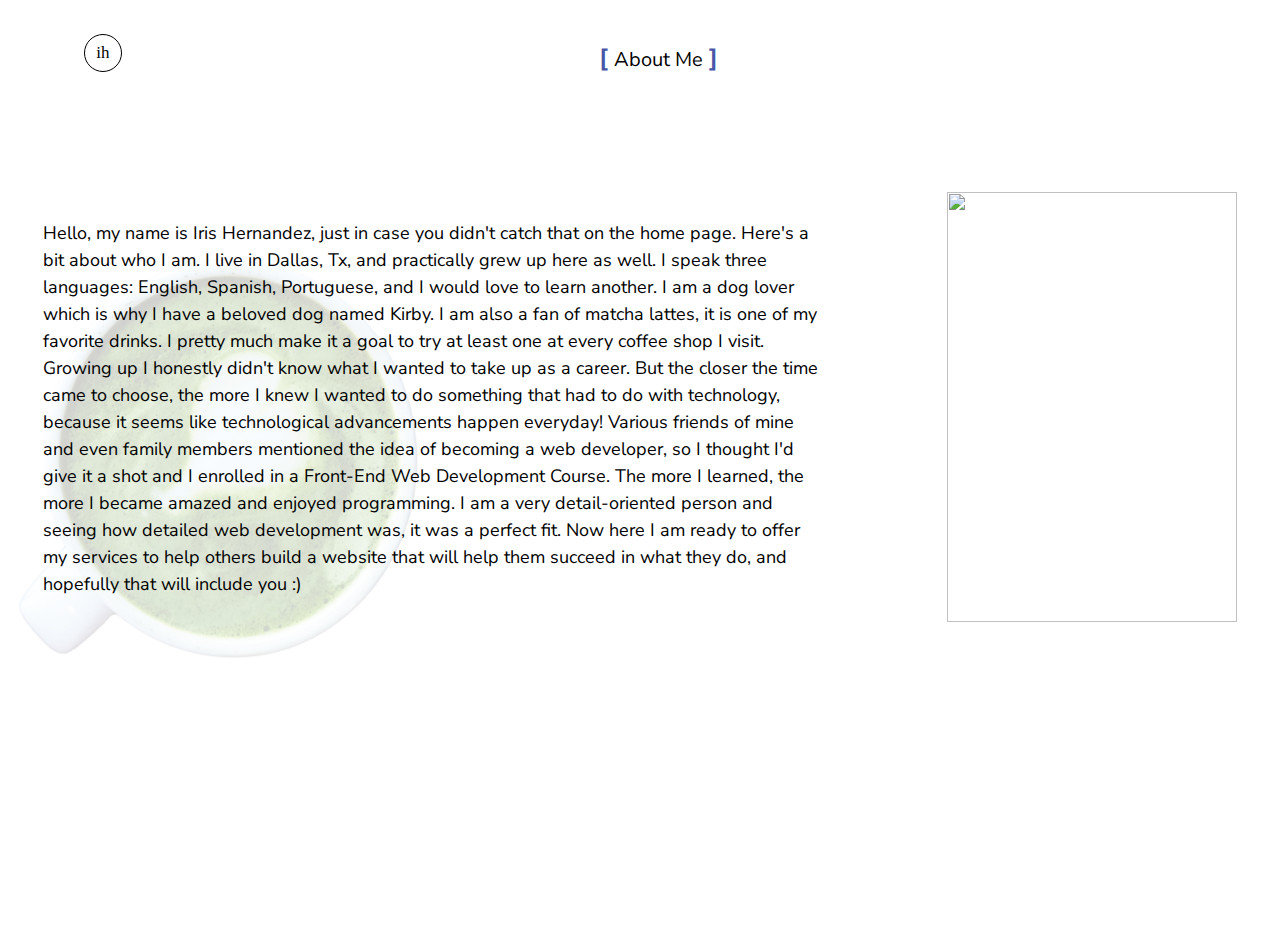
==== About-Me/index.html @ ee563dcb "My first Portfolio!" ====
<!DOCTYPE html>
<html>
  <head>
    <title>About Me</title>
    <link href="https://fonts.googleapis.com/css2?family=Nunito+Sans&display=swap" rel="stylesheet">
    <link href="https://fonts.googleapis.com/css2?family=PT+Serif&display=swap" rel="stylesheet">
    <link href="Css/main.css" rel="stylesheet">
  </head>
  <body>
    <header>
    
      <a class= "circle-i" href="../index.html"> ih </a>
      <div class="title-con">
      <p class="title"><span class="brackets">[</span>About Me<span class="brackets">]</span></p>
      </div>

    </header>
    <section class="hero">
      <img class="matcha-cup" src="Images/matcha-cup.png">
      <div class="about-me">
        <p class="am-text">Hello, my name is Iris Hernandez, just in case you didn't catch that on the home page. Here's a bit about who I am. I live in Dallas, Tx, and practically grew up here as well. I speak three languages: English, Spanish, Portuguese, and I would love to learn another. I am a dog lover which is why I have a beloved dog named Kirby. I am also a fan of matcha lattes, it is one of my favorite drinks. I pretty much make it a goal to try at least one at every coffee shop I visit.
Growing up I honestly didn't know what I wanted to take up as a career. But the closer the time came to choose, the more I knew I wanted to do something that had to do with technology, because it seems like technological advancements happen everyday! Various friends of mine and even family members mentioned the idea of becoming a web developer, so I thought I'd give it a shot and I enrolled in a Front-End Web Development Course. The more I learned, the more I became amazed and enjoyed programming. I am a very detail-oriented person and seeing how detailed web development was, it was a perfect fit. Now here I am ready to offer my services to help others build a website that will help them succeed in what they do, and hopefully that will include you :) 
</p>
     </div>
     <div class="right-imgs">
       <div class="iris-img">
          <img class="iris-photo" src="images/20180421-IMG_1819.jpg"/>
      </div> 
    </div>
    </section>
  </body>
</html>
---- About-Me/Css/main.css ----
html{
 height: 105vh;
}

header{
display: flex;
justify-content: center;
align-items: center;
border-radius: 3px;
position: relative;
top: 0;
width: 100%;
height: 90px;
background-color: white;

}
.title-con{
  width: 85%;
  text-align: center;
}

.title{
  padding:5px ;
  font-family:'Nunito Sans';
  font-size: 20px;
  
  margin-bottom: 10px;
  
  
}

.brackets{
 font-weight: bolder;
 padding: 6px;
 color:#4857a8;
 font-size: 25px;
}

.circle-i{
 border:  black solid 1px;
 font-size: 17px;
 height: 20px;
 width: 20px;
 display: flex;
 justify-content: center;
 padding: 8px; 
 border-radius: 50%;
 text-decoration: none;
 color: black;
 background-color: white;
}



.hero{
  display: flex;
  justify-content: space-between;
  align-items: center;
  height: 500px;
  padding: 10px;
  opacity: 1;
  position: relative;
  z-index: 3;
  top: 50px;
  
}

@media (max-width: 955px){
    .hero{
        flex-direction: column;
        height: 100%;

    }
}

.matcha-cup{
 position: absolute;
 height: 400px;
 width: 400px;
 
 margin-top:100px;
 opacity: .2;
}

@media (max-width: 955px){
.matcha-cup{
  margin-top: 0px;
  margin-right:380px;
}
}

.about-me{
  height: 80%;
  width: 65%;
  padding: 10px; 
  display: flex;
  align-items: center;
  justify-content: center;
  position: relative;
  
  
}

@media (max-width:955px){
    .about-me{
        width: 80%;
        height: 100%;
        
    }
}



.am-text{
  font-family:'Nunito Sans';
  margin-top: 20px;
  padding: 15px;  
  font-size: 18px;
  line-height: 1.5;
  border-radius: 3px;
}


   .iris-photo{
    height: 430px;
    width: 290px;
    margin: 20px;
    margin-right: 20px;
    margin-top: 5% ;
    position: relative;
    z-index: 15;
    border: white solid 5px;
    
}

@media (max-width:955px){
    .iris-photo{
        margin-bottom: 10%;
        margin-top: 20px;
        
    }
}

.extra-space{
  height: 100px;
  background-color:white;
  margin-top: 10px;
  border-radius: 5px ;
}
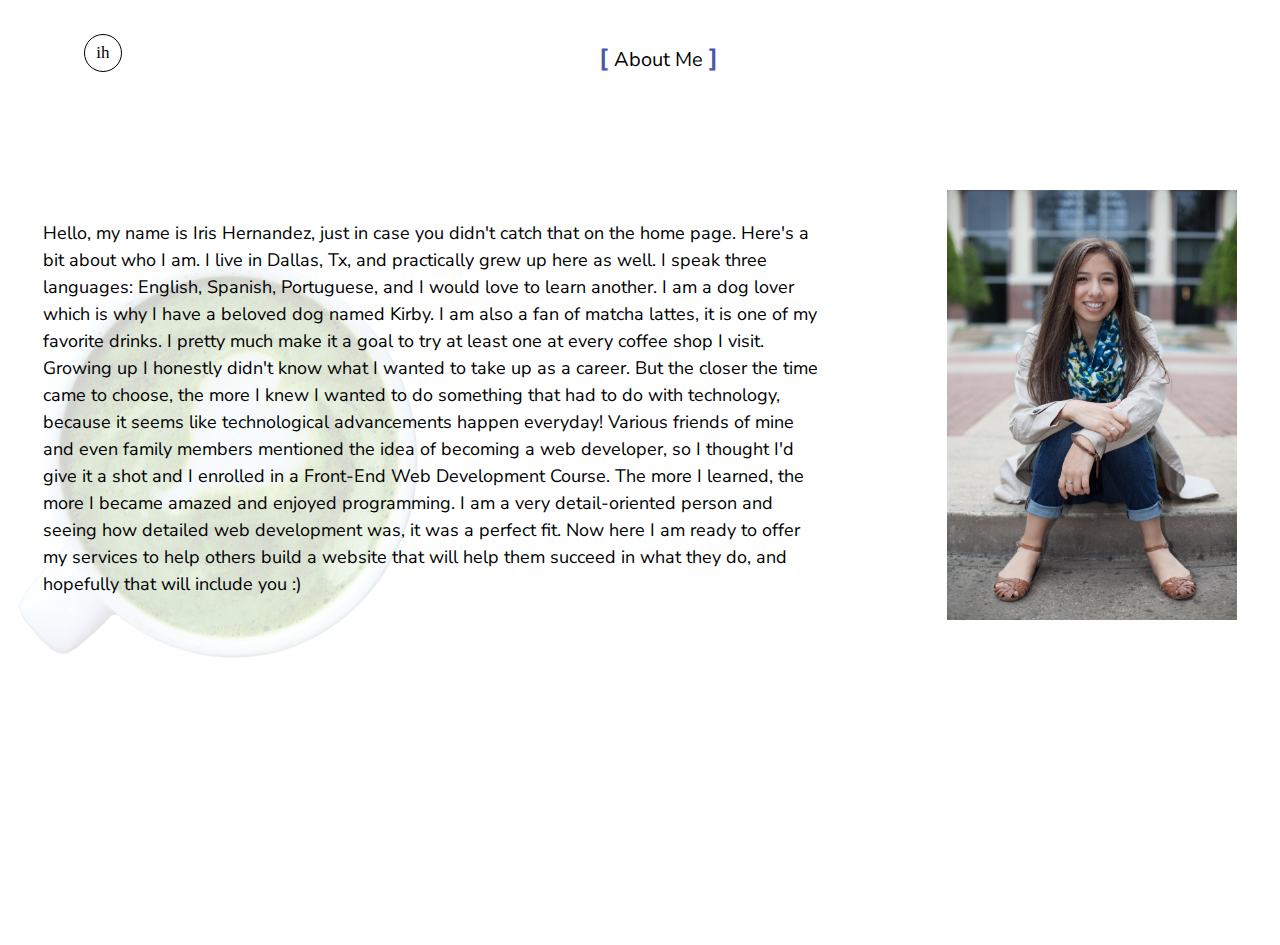
==== commit 4922b114: "About/Skills fix" ====
--- a/About-Me/index.html
+++ b/About-Me/index.html
@@ -24,7 +24,7 @@
      </div>
      <div class="right-imgs">
        <div class="iris-img">
-          <img class="iris-photo" src="images/20180421-IMG_1819.jpg"/>
+          <img class="iris-photo" src="Images/20180421-IMG_1819.jpg"/>
       </div> 
     </div>
     </section>
